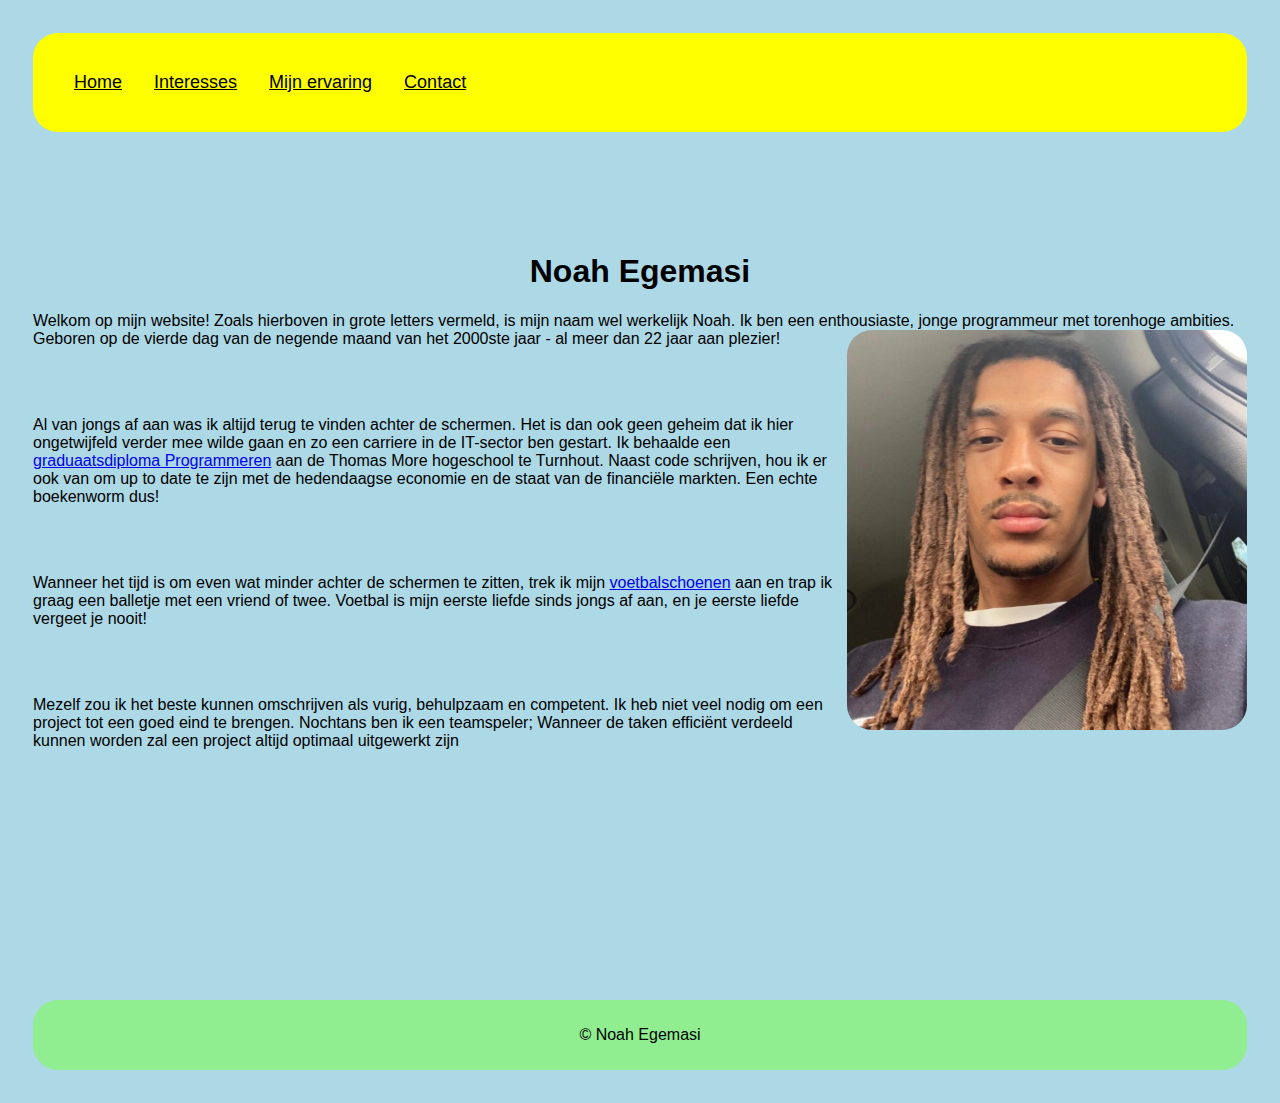
==== index.html @ 5c5e8257 "Project 1 pushen naar github statweb" ====
<!DOCTYPE html>
<html lang="en">
<head>
    <meta charset="UTF-8">
    <meta http-equiv="X-UA-Compatible" content="IE=edge">
    <meta name="viewport" content="width=device-width, initial-scale=1.0">
    <title>Index</title>
    <link href="css/index.css" rel="stylesheet" type="text/css">
    <link rel="icon" type="image/x-icon" href="img/favicon (3).ico">
</head>
<body>
    <header>
        <ul>
            <li><a href="index.html">Home</a></li>
            <li><a href="hobby.html">Interesses</a></li>
            <li><a href="ervaring.html">Mijn ervaring</a></li>
            <li><a href="contact.html">Contact</a></li>
        </ul>
    </header>
    <main>
        <h1>Noah Egemasi</h1>
        <p>Welkom op mijn website! Zoals hierboven in grote letters vermeld, is mijn naam wel werkelijk Noah. Ik ben een enthousiaste, jonge programmeur met torenhoge ambities. Geboren op de vierde dag van de negende maand van het 2000ste jaar - al meer dan 22 jaar aan plezier!<img class="selfie" src="img/selfie.jpg" alt="selfie" height="400" width="400" ></p>
        <br>
        <br>
        <p>Al van jongs af aan was ik altijd terug te vinden achter de schermen. Het is dan ook geen geheim dat ik hier ongetwijfeld verder mee wilde gaan en zo een carriere in de IT-sector ben gestart. Ik behaalde een <a href="ervaring.html">graduaatsdiploma Programmeren</a> aan de Thomas More hogeschool te Turnhout. Naast code schrijven, hou ik er ook van om up to date te zijn met de hedendaagse economie en de staat van de financiële markten. Een echte boekenworm dus!</p>
        <br>
        <br>
        <p>Wanneer het tijd is om even wat minder achter de schermen te zitten, trek ik mijn <a href="hobby.html">voetbalschoenen</a> aan en trap ik graag een balletje met een vriend of twee. Voetbal is mijn eerste liefde sinds jongs af aan, en je eerste liefde vergeet je nooit!</p>
        <br>
        <br>
        <p>Mezelf zou ik het beste kunnen omschrijven als vurig, behulpzaam en competent. Ik heb niet veel nodig om een project tot een goed eind te brengen. Nochtans ben ik een teamspeler; Wanneer de taken efficiënt verdeeld kunnen worden zal een project altijd optimaal uitgewerkt zijn</p>
    </main>
    <footer>
        &copy; <em id="copyright"></em>Noah Egemasi
    </footer>
</body>
</html>
---- css/index.css ----
*{
    font-family: Arial, Helvetica, sans-serif;
}

html {
    background-color: lightblue;
}
body {
    padding: 25px;
}
h1 {
    padding-top: 100px;
    text-align: center;
}

ul
{
    list-style-type: none;
    margin: 0;
    padding: 25px;
    overflow: hidden;
    background-color: yellow;
    border-radius: 25px;
    font-size: large;
}
li
{
    display: inline;
    float: left;
    padding:0%;
}
li a {
    display: block;
    color: black;
    text-align: center;
    padding: 14px 16px;
    
}
li a:hover {
    background-color: lightseagreen;
}
.selfie {
    float: right;
}
img {
    border-radius: 25px;
}
footer {
    margin-top: 250px;
    padding: 25px;
    text-align: center;
    border:solid 1px lightgreen;
    border-radius: 25px;
    background-color: lightgreen;
}
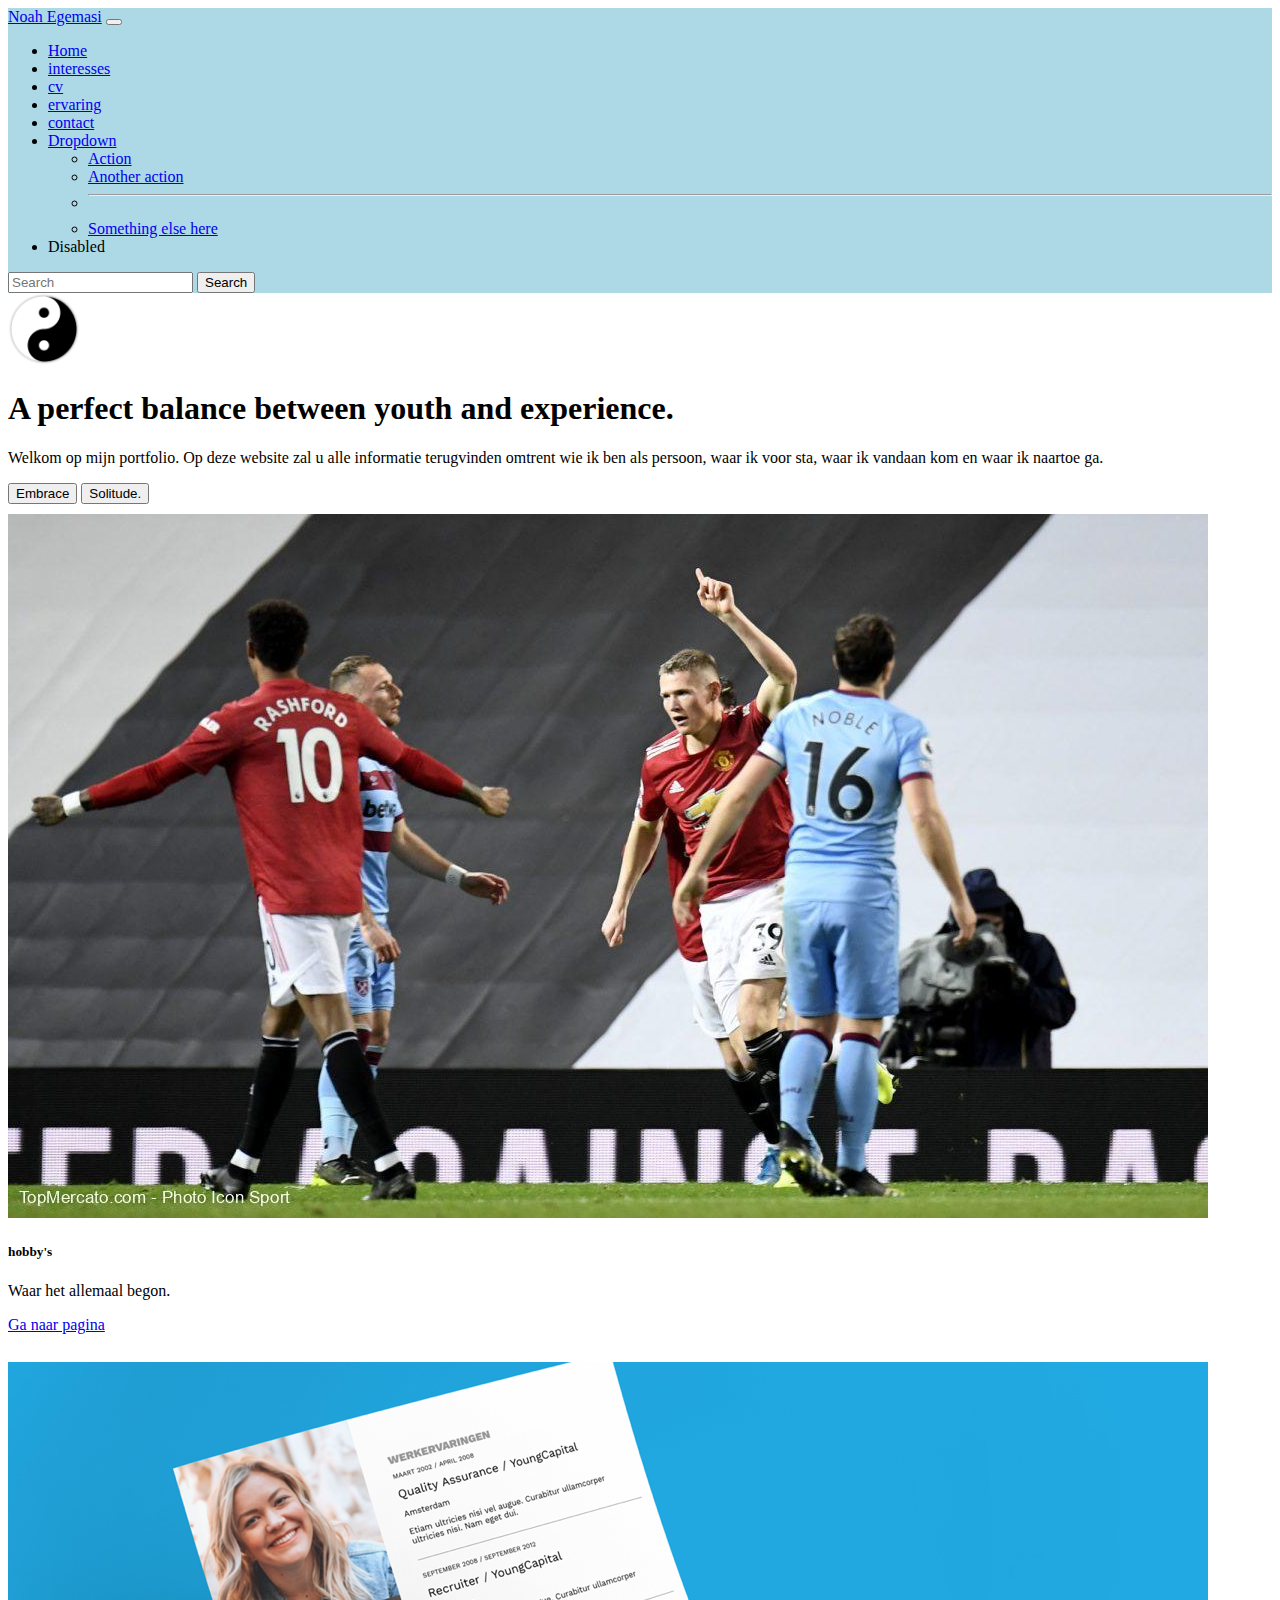
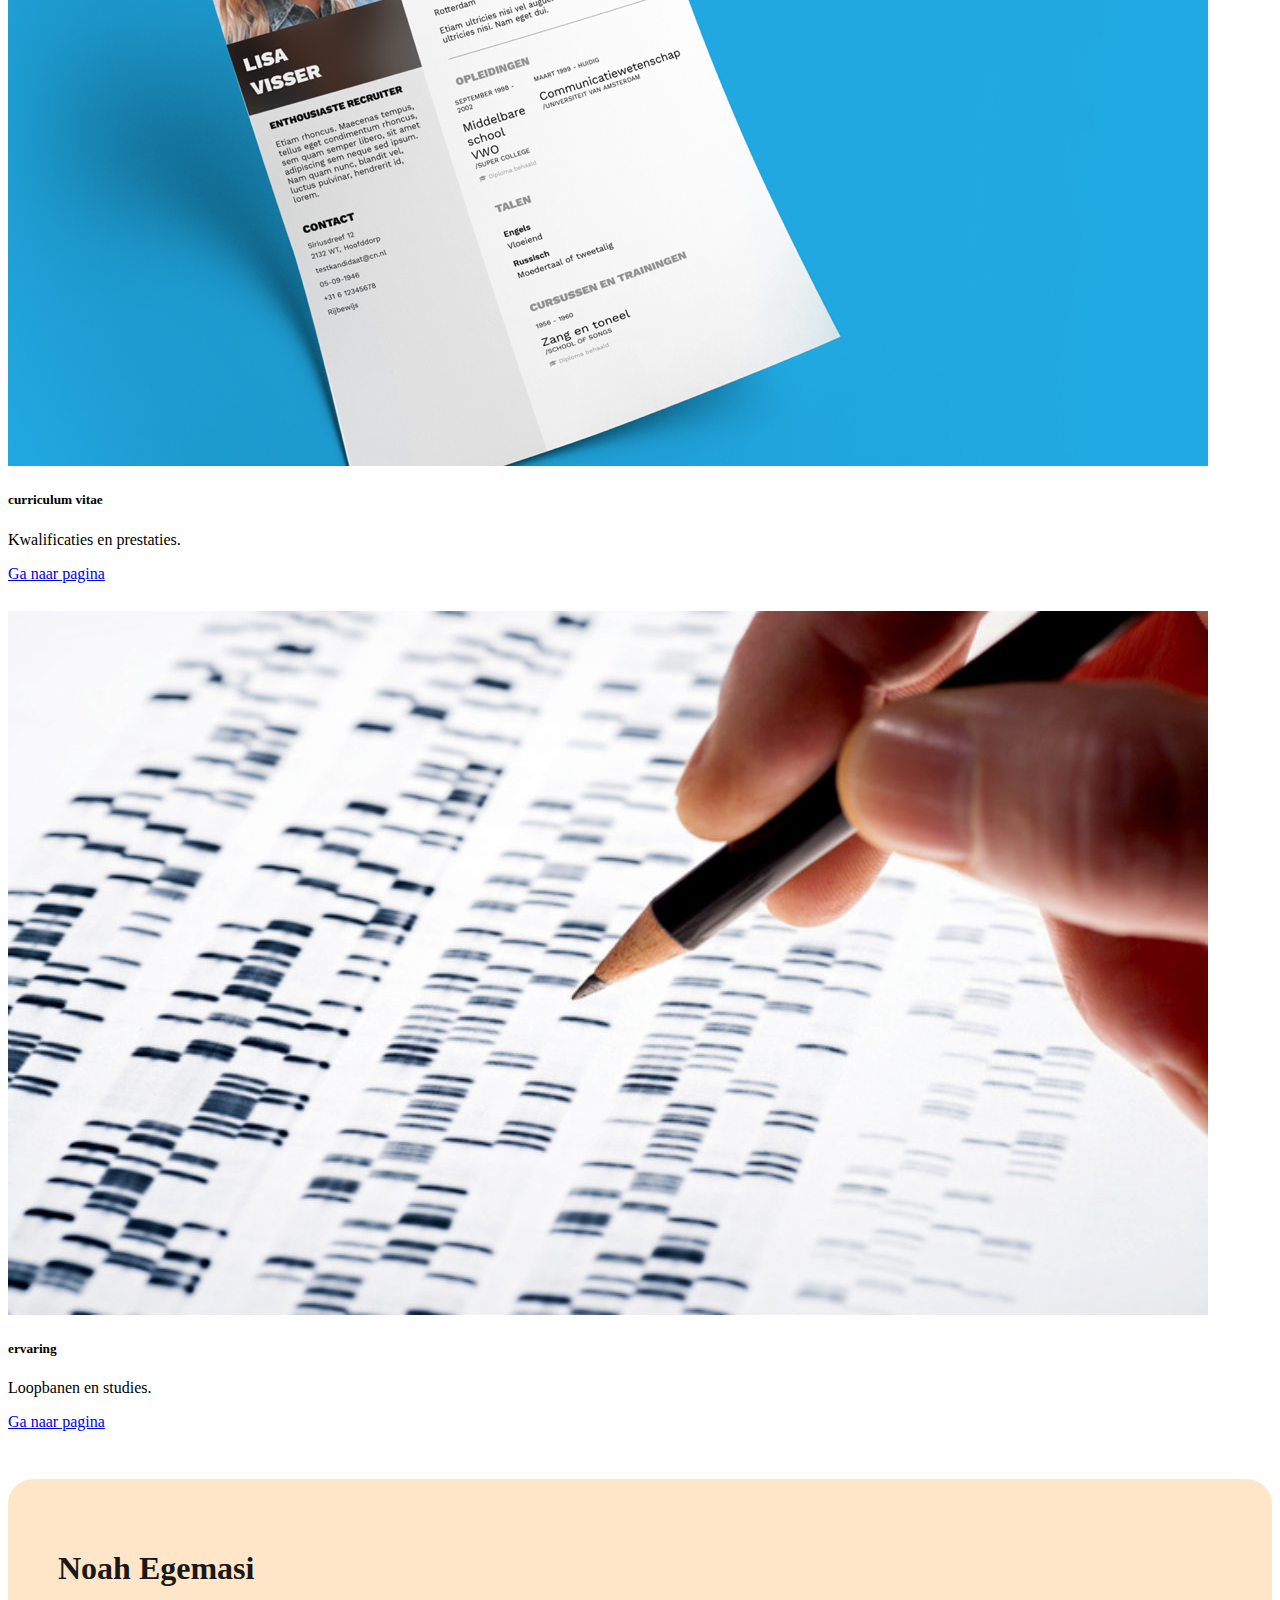
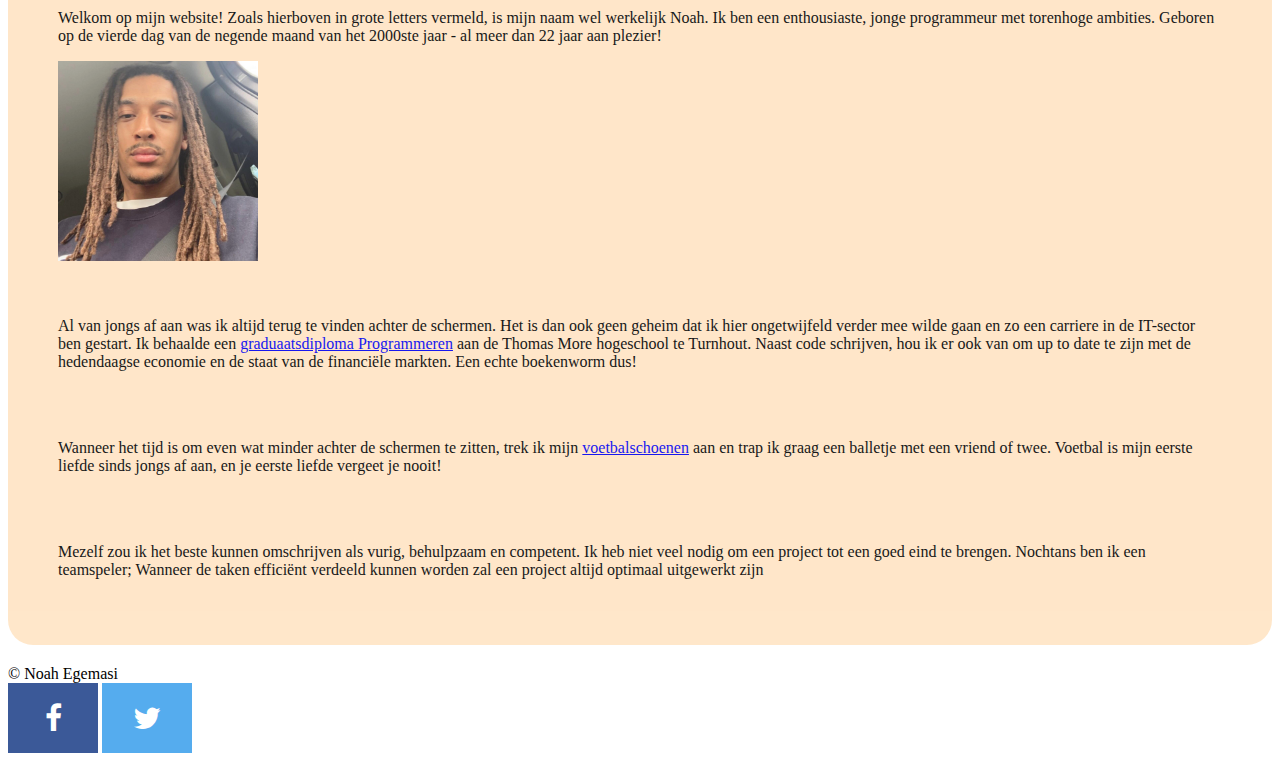
==== commit 6a0033cd: "Afbeeldingen toevoegen" ====
--- a/index.html
+++ b/index.html
@@ -1,37 +1,232 @@
 <!DOCTYPE html>
 <html lang="en">
+
 <head>
     <meta charset="UTF-8">
     <meta http-equiv="X-UA-Compatible" content="IE=edge">
     <meta name="viewport" content="width=device-width, initial-scale=1.0">
     <title>Index</title>
-    <link href="css/index.css" rel="stylesheet" type="text/css">
+   <!-- <link href="css/index.css" rel="stylesheet" type="text/css"> -->
     <link rel="icon" type="image/x-icon" href="img/favicon (3).ico">
-</head>
-<body>
-    <header>
-        <ul>
-            <li><a href="index.html">Home</a></li>
-            <li><a href="hobby.html">Interesses</a></li>
-            <li><a href="ervaring.html">Mijn ervaring</a></li>
-            <li><a href="contact.html">Contact</a></li>
-        </ul>
-    </header>
-    <main>
-        <h1>Noah Egemasi</h1>
-        <p>Welkom op mijn website! Zoals hierboven in grote letters vermeld, is mijn naam wel werkelijk Noah. Ik ben een enthousiaste, jonge programmeur met torenhoge ambities. Geboren op de vierde dag van de negende maand van het 2000ste jaar - al meer dan 22 jaar aan plezier!<img class="selfie" src="img/selfie.jpg" alt="selfie" height="400" width="400" ></p>
-        <br>
-        <br>
-        <p>Al van jongs af aan was ik altijd terug te vinden achter de schermen. Het is dan ook geen geheim dat ik hier ongetwijfeld verder mee wilde gaan en zo een carriere in de IT-sector ben gestart. Ik behaalde een <a href="ervaring.html">graduaatsdiploma Programmeren</a> aan de Thomas More hogeschool te Turnhout. Naast code schrijven, hou ik er ook van om up to date te zijn met de hedendaagse economie en de staat van de financiële markten. Een echte boekenworm dus!</p>
-        <br>
-        <br>
-        <p>Wanneer het tijd is om even wat minder achter de schermen te zitten, trek ik mijn <a href="hobby.html">voetbalschoenen</a> aan en trap ik graag een balletje met een vriend of twee. Voetbal is mijn eerste liefde sinds jongs af aan, en je eerste liefde vergeet je nooit!</p>
-        <br>
-        <br>
-        <p>Mezelf zou ik het beste kunnen omschrijven als vurig, behulpzaam en competent. Ik heb niet veel nodig om een project tot een goed eind te brengen. Nochtans ben ik een teamspeler; Wanneer de taken efficiënt verdeeld kunnen worden zal een project altijd optimaal uitgewerkt zijn</p>
-    </main>
-    <footer>
-        &copy; <em id="copyright"></em>Noah Egemasi
-    </footer>
-</body>
-</html>+    <link href="https://cdn.jsdelivr.net/npm/bootstrap@5.2.3/dist/css/bootstrap.min.css" rel="stylesheet" integrity="sha384-rbsA2VBKQhggwzxH7pPCaAqO46MgnOM80zW1RWuH61DGLwZJEdK2Kadq2F9CUG65" crossorigin="anonymous">
+    <link rel="stylesheet" href="https://cdnjs.cloudflare.com/ajax/libs/font-awesome/4.7.0/css/font-awesome.min.css">
+    </head>
+    <style>
+        html {
+            overflow-x: hidden;
+        }
+        .navbar {
+            background-color: lightblue;
+        }
+    
+        .my-row {
+            
+        }
+
+        .img-thumbnail {
+            justify-content: center;
+        }
+        .text-index {
+            margin-top: 3em;
+            background-color: bisque;
+            border-radius: 25px;
+            padding: 50px;
+            margin-bottom: 20px;
+            opacity: 0.9;
+            
+        }
+        .my-card {
+            align-items: center;
+            justify-content: center;
+            padding-top: 10px;
+        }
+        .my-footer {
+            align-items: center;
+            justify-content: center;
+        }
+        
+        .my-copyright {
+            align-items: center;
+        }
+        .fa {
+            padding: 20px;
+            font-size: 30px;
+            width: 50px;
+            text-align: center;
+            text-decoration: none;
+        }
+
+
+        .fa:hover {
+        opacity: 0.7;
+        }
+
+
+        .fa-facebook {
+        background: #3B5998;
+        color: white;
+        
+        }
+
+
+        .fa-twitter {
+        background: #55ACEE;
+        color: white;
+        
+        }
+    </style>
+    
+    <body>
+        <header class="header">
+            <nav class="navbar navbar-expand-lg">
+                <div class="container-fluid">
+                    <a class="navbar-brand" href="#">Noah Egemasi</a>
+                    <button class="navbar-toggler" type="button" data-bs-toggle="collapse"
+                        data-bs-target="#navbarSupportedContent" aria-controls="navbarSupportedContent"
+                        aria-expanded="false" aria-label="Toggle navigation">
+                        <span class="navbar-toggler-icon"></span>
+                    </button>
+                    <div class="collapse navbar-collapse" id="navbarSupportedContent">
+                        <ul class="navbar-nav me-auto mb-2 mb-lg-0">
+                            <li class="nav-item">
+                                <a class="nav-link active" aria-current="page" href="#">Home</a>
+                            </li>
+                            <li class="nav-item">
+                                <a class="nav-link" href="hobby.html">interesses</a>
+                            </li>
+                            <li class="nav-item">
+                                <a class="nav-link" href="cv.html">cv</a>
+                            </li>
+                            <li class="nav-item">
+                                <a class="nav-link" href="ervaring.html">ervaring</a>
+                            </li>
+                            <li class="nav-item">
+                                <a class="nav-link" href="contact.html">contact</a>
+                            </li>
+                            <li class="nav-item dropdown">
+                                <a class="nav-link dropdown-toggle" href="#" role="button" data-bs-toggle="dropdown"
+                                    aria-expanded="false">
+                                    Dropdown
+                                </a>
+                                <ul class="dropdown-menu">
+                                    <li><a class="dropdown-item" href="#">Action</a></li>
+                                    <li><a class="dropdown-item" href="#">Another action</a></li>
+                                    <li>
+                                        <hr class="dropdown-divider">
+                                    </li>
+                                    <li><a class="dropdown-item" href="#">Something else here</a></li>
+                                </ul>
+                            </li>
+                            <li class="nav-item">
+                                <a class="nav-link disabled">Disabled</a>
+                            </li>
+                        </ul>
+                        <form class="d-flex" role="search">
+                            <input class="form-control me-2" type="search" placeholder="Search" aria-label="Search">
+                            <button class="btn btn-outline-success" type="submit">Search</button>
+                        </form>
+                    </div>
+                </div>
+            </nav>
+            </header>
+            <main>
+                <div class="container">
+                    <div class="px-4 py-5 my-5 text-center">
+                        <img class="d-block mx-auto mb-4" src="img/Yin_and_Yang_symbol.svg.png" alt="" width="72" height="72">
+                        <h1 class="display-5 fw-bold">A perfect balance between youth and experience.</h1>
+                        <div class="col-lg-6 mx-auto">
+                            <p class="lead mb-4">Welkom op mijn portfolio. Op deze website zal u alle informatie terugvinden
+                                omtrent wie ik ben als persoon, waar ik voor sta, waar ik vandaan kom en waar ik naartoe ga.</p>
+                            <div class="d-grid gap-2 d-sm-flex justify-content-sm-center">
+                                <button type="button" class="btn btn-primary btn-lg px-4 gap-3">Embrace</button>
+                                <button type="button" class="btn btn-outline-secondary btn-lg px-4">Solitude.</button>
+                            </div>
+                        </div>
+                    </div>
+                    <div class="row my-row justify-content-center">
+                        <div class="col my-card col-sm-12 d-flex justify-content-center col-md-4">
+                            <div class="card ml-1" style="width: 18rem;">
+                                <img src="img/voetbal_cards.jpg" class="card-img-top" alt="...">
+                                <div class="card-body">
+                                    <h5 class="card-title">hobby's</h5>
+                                    <p class="card-text">Waar het allemaal begon. </p>
+                                    <a href="hobby.html" class="btn btn-info">Ga naar pagina</a>
+                                </div>
+                            </div>
+                            <br>
+                        </div>
+                        <div class="col my-card col-sm-12 d-flex justify-content-center col-md-4">
+                            <div class="card" style="width: 18rem;">
+                                <img src="img/cvfoto.png" class="card-img-top" alt="...">
+                                <div class="card-body">
+                                    <h5 class="card-title">curriculum vitae</h5>
+                                    <p class="card-text">Kwalificaties en prestaties.</p>
+                                    <a href="cv.html" class="btn btn-secondary">Ga naar pagina</a>
+                                </div>
+                            </div>
+                            <br>
+                        </div>
+                        <div class="col my-card col-sm-12 d-flex justify-content-center col-md-4">
+                            <div class="card" style="width: 18rem;">
+                                <img src="img/ervaring_card.jpg" class="card-img-top" alt="...">
+                                <div class="card-body">
+                                    <h5 class="card-title">ervaring</h5>
+                                    <p class="card-text">Loopbanen en studies.</p>
+                                    <a href="ervaring.html" class="btn btn-warning">Ga naar pagina</a>
+                                </div>
+                            </div>
+                        </div>
+                    </div>
+                </div>
+                <div class="container text-index">
+                    <div class="row my-welkom">
+                        <div class="col">
+                            <h1>Noah Egemasi</h1>
+                            <p>Welkom op mijn website! Zoals hierboven in grote letters vermeld, is mijn naam wel werkelijk Noah. Ik
+                                ben een enthousiaste, jonge programmeur met torenhoge ambities. Geboren op de vierde dag van de
+                                negende maand van het 2000ste jaar - al meer dan 22 jaar aan plezier! </p><img class="img-thumbnail" src="img/selfie.jpg" alt="selfie" height="200" width="200">
+                        </div>
+            
+            
+                    </div>
+                    <br>
+                    <br>
+                    <p>Al van jongs af aan was ik altijd terug te vinden achter de schermen. Het is dan ook geen geheim dat ik hier
+                        ongetwijfeld verder mee wilde gaan en zo een carriere in de IT-sector ben gestart. Ik behaalde een <a
+                            href="ervaring.html">graduaatsdiploma Programmeren</a> aan de Thomas More hogeschool te Turnhout. Naast
+                        code schrijven, hou ik er ook van om up to date te zijn met de hedendaagse economie en de staat van de
+                        financiële markten. Een echte boekenworm dus!</p>
+                    <br>
+                    <br>
+                    <p>Wanneer het tijd is om even wat minder achter de schermen te zitten, trek ik mijn <a
+                            href="hobby.html">voetbalschoenen</a> aan en trap ik graag een balletje met een vriend of twee. Voetbal
+                        is mijn eerste liefde sinds jongs af aan, en je eerste liefde vergeet je nooit!</p>
+                    <br>
+                    <br>
+                    <p>Mezelf zou ik het beste kunnen omschrijven als vurig, behulpzaam en competent. Ik heb niet veel nodig om een
+                        project tot een goed eind te brengen. Nochtans ben ik een teamspeler; Wanneer de taken efficiënt verdeeld
+                        kunnen worden zal een project altijd optimaal uitgewerkt zijn</p>
+                </div>
+            </main>
+            <footer>
+                <div class="row">
+                    <div class="col my-copyright d-flex justify-content-center col-sm-6 col-md-6 bg-light">
+                        &copy; <em id="copyright"></em>Noah Egemasi
+                    </div>
+                    <div class="col my-footer d-flex justify-content-center col-sm-6 col-md-6 bg-light">
+                        <a href="#" class="fa fa-facebook"></a>
+                        <a href="#" class="fa fa-twitter"></a>
+                    </div>
+                </div>
+            </footer>
+            
+            </div>
+            <script src="https://cdn.jsdelivr.net/npm/@popperjs/core@2.11.6/dist/umd/popper.min.js"
+                integrity="sha384-oBqDVmMz9ATKxIep9tiCxS/Z9fNfEXiDAYTujMAeBAsjFuCZSmKbSSUnQlmh/jp3"
+                crossorigin="anonymous"></script>
+            <script src="https://cdn.jsdelivr.net/npm/bootstrap@5.2.3/dist/js/bootstrap.min.js"
+                integrity="sha384-cuYeSxntonz0PPNlHhBs68uyIAVpIIOZZ5JqeqvYYIcEL727kskC66kF92t6Xl2V"
+                crossorigin="anonymous"></script>
+            </body>
+            
+            </html>